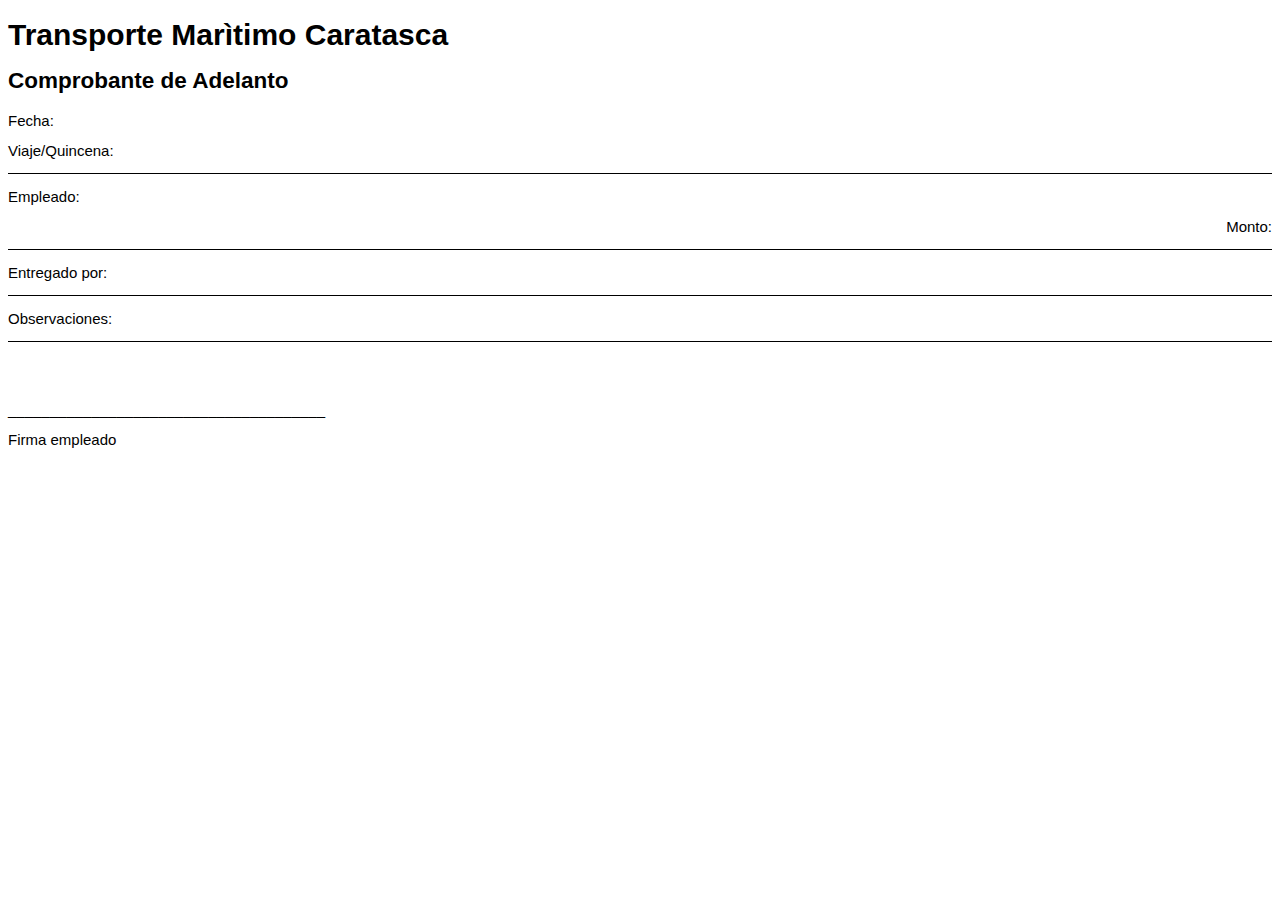
==== adelantos.html @ 6b66e506 "adelantos.html" ====
<!DOCTYPE html>
<html lang="es">
<head>
    <meta charset="UTF-8">
    <meta name="viewport" content="width=device-width, initial-scale=1.0">
    <title>Adelanto empleado</title>
    <style>
        body {
            font-family: Arial, sans-serif;
            font-size: 15px;
            line-height: 1;
        }
        .title {
            text-align: left;
        }
        .subtitle {
            text-align: left;
            margin-top: 5px;
        }
        .section {
            margin-top: 20px;
        }
        .horizontal-line {
            border-top: 1px solid black;
            width: 100%;
            margin-top: 10px;
        }
        .centered {
            text-align: center;
        }
        .right-aligned {
            text-align: right;
        }
    </style>
</head>
<body>
    <div class="title">
        <h1>Transporte Marìtimo Caratasca</h1>
        <h2 class="subtitle">Comprobante de Adelanto</h2>
    </div>

    <div class="section">
        <p>Fecha: <span id="fecha"></span></p>
        <p>Viaje/Quincena: <span id="periodo"></span></p>
        <div class="horizontal-line"></div>
        <p class="left-aligned">Empleado: <span id="empleado"></span></p>
        <p class="right-aligned"><span id="monto">Monto: </span></p>
        <div class="horizontal-line"></div>
        <p>Entregado por: <span id="entrego"></span></p>
        <div class="horizontal-line"></div>
        <p>Observaciones: <span id="observacion"></span></p>
        <div class="horizontal-line"></div>
        <br><br><br>
        <p>______________________________________</p>
        <p class="left-aligned">Firma empleado</p>
    </div>

    <script>
        function getQueryParam(param) {
          var urlParams = new URLSearchParams(window.location.search);
          return urlParams.get(param);

    function fillData() {
        document.getElementById("fecha").textContent =
          getQueryParam("fecha");
        document.getElementById("periodo").textContent =
          getQueryParam("periodo");
        document.getElementById("monto").textContent =
          getQueryParam("monto");
        document.getElementById("empleado").textContent =
          getQueryParam("empleado");
        document.getElementById("entrego").textContent =
          getQueryParam("entrego");
        document.getElementById("observacion").textContent =
          getQueryParam("observacion");
       
         }
         }
        

      window.onload = function () {
        fillData();
        window.print();
      };

    </script>
    
</body>
</html>
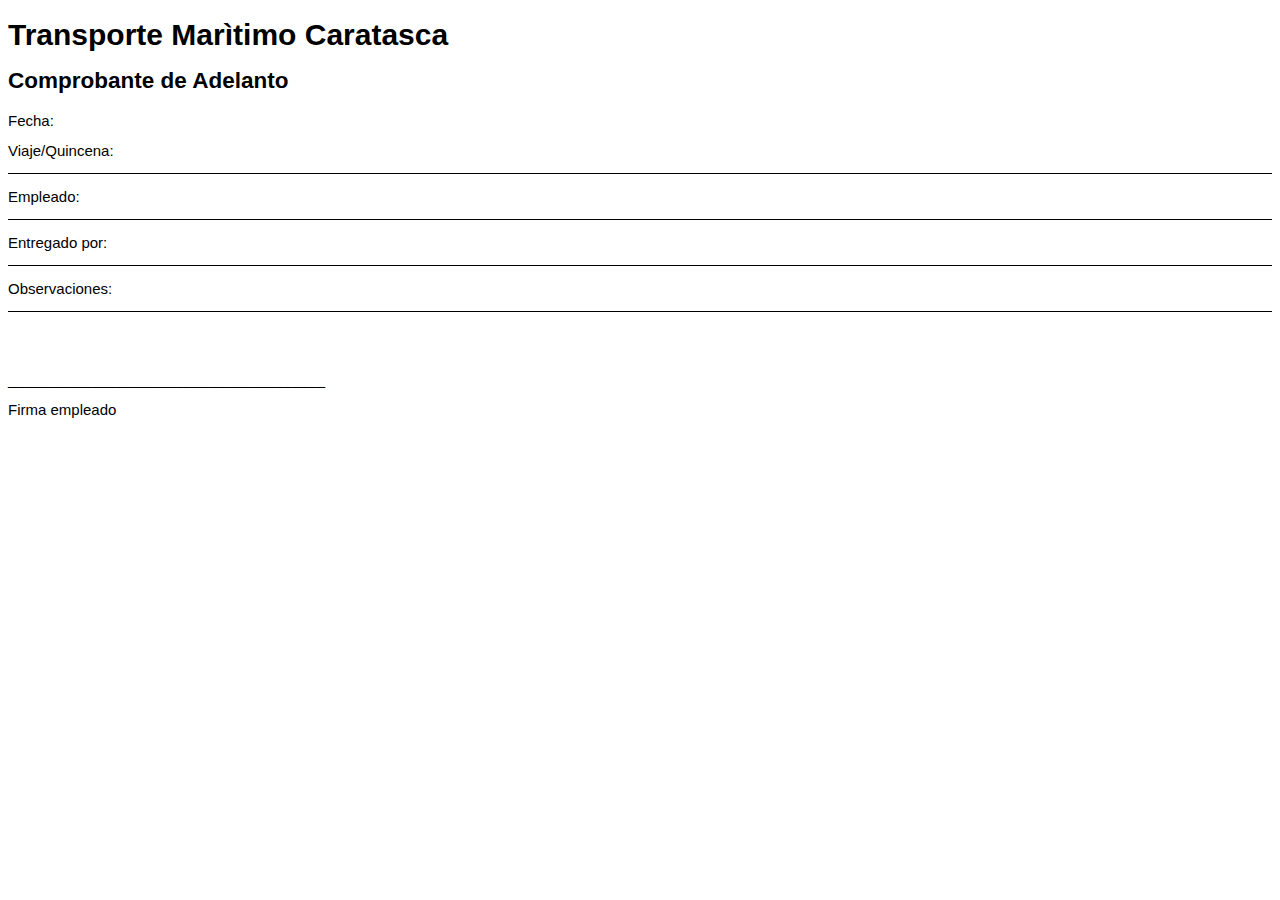
==== commit 62eec9dd: "adelantos.html" ====
--- a/adelantos.html
+++ b/adelantos.html
@@ -58,7 +58,8 @@
     <script>
         function getQueryParam(param) {
           var urlParams = new URLSearchParams(window.location.search);
-          return urlParams.get(param);
+          return urlParams.get(param); 
+        }
 
     function fillData() {
         document.getElementById("fecha").textContent =
@@ -72,17 +73,13 @@
         document.getElementById("entrego").textContent =
           getQueryParam("entrego");
         document.getElementById("observacion").textContent =
-          getQueryParam("observacion");
-       
+          getQueryParam("observacion");       
          }
-         }
-        
-
+         
       window.onload = function () {
         fillData();
         window.print();
-      };
-
+      }
     </script>
     
 </body>
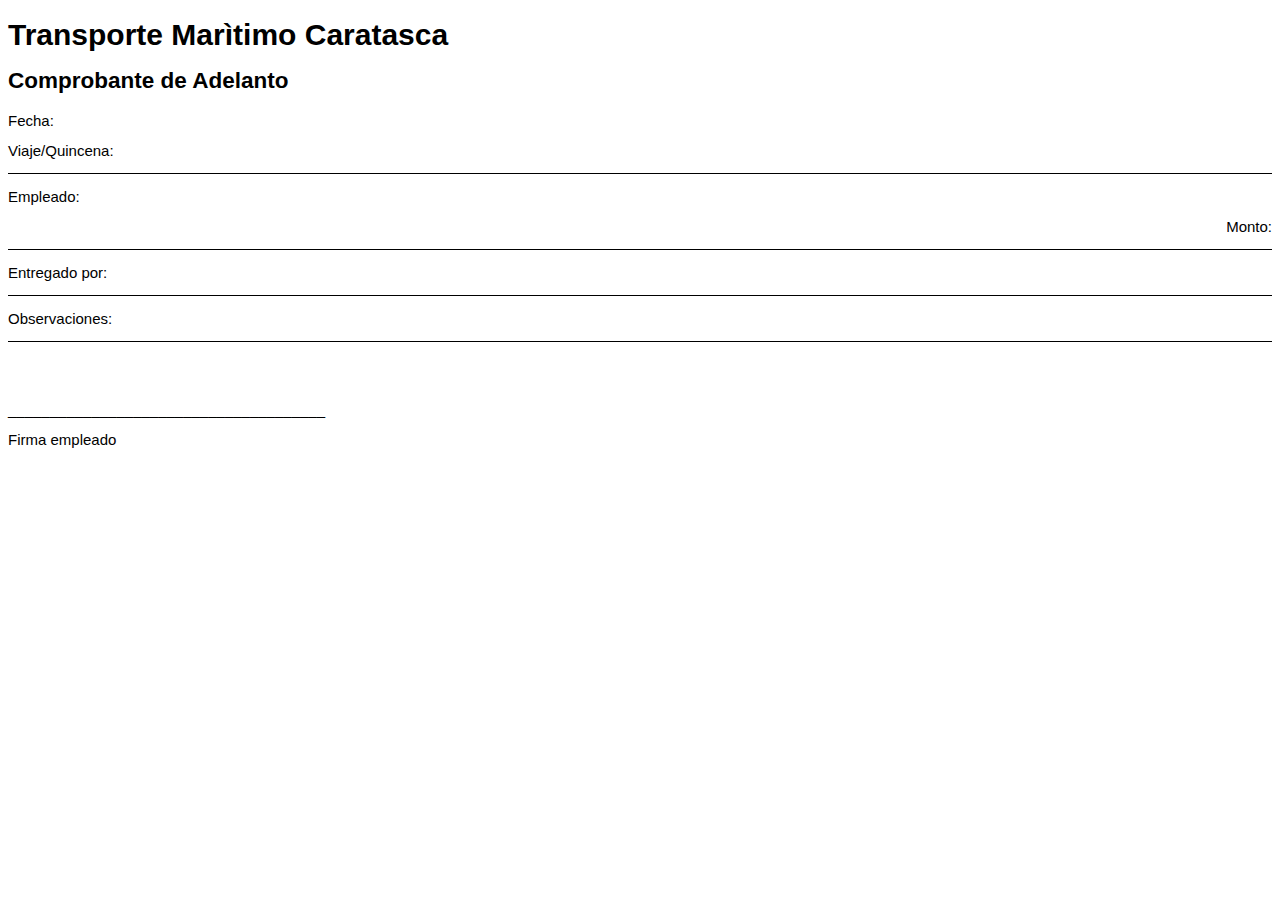
==== commit 61a7b1c9: "adelantos.html" ====
--- a/adelantos.html
+++ b/adelantos.html
@@ -44,7 +44,7 @@
         <p>Viaje/Quincena: <span id="periodo"></span></p>
         <div class="horizontal-line"></div>
         <p class="left-aligned">Empleado: <span id="empleado"></span></p>
-        <p class="right-aligned"><span id="monto">Monto: </span></p>
+        <p class="right-aligned">Monto: <span id="monto"></span></p>
         <div class="horizontal-line"></div>
         <p>Entregado por: <span id="entrego"></span></p>
         <div class="horizontal-line"></div>
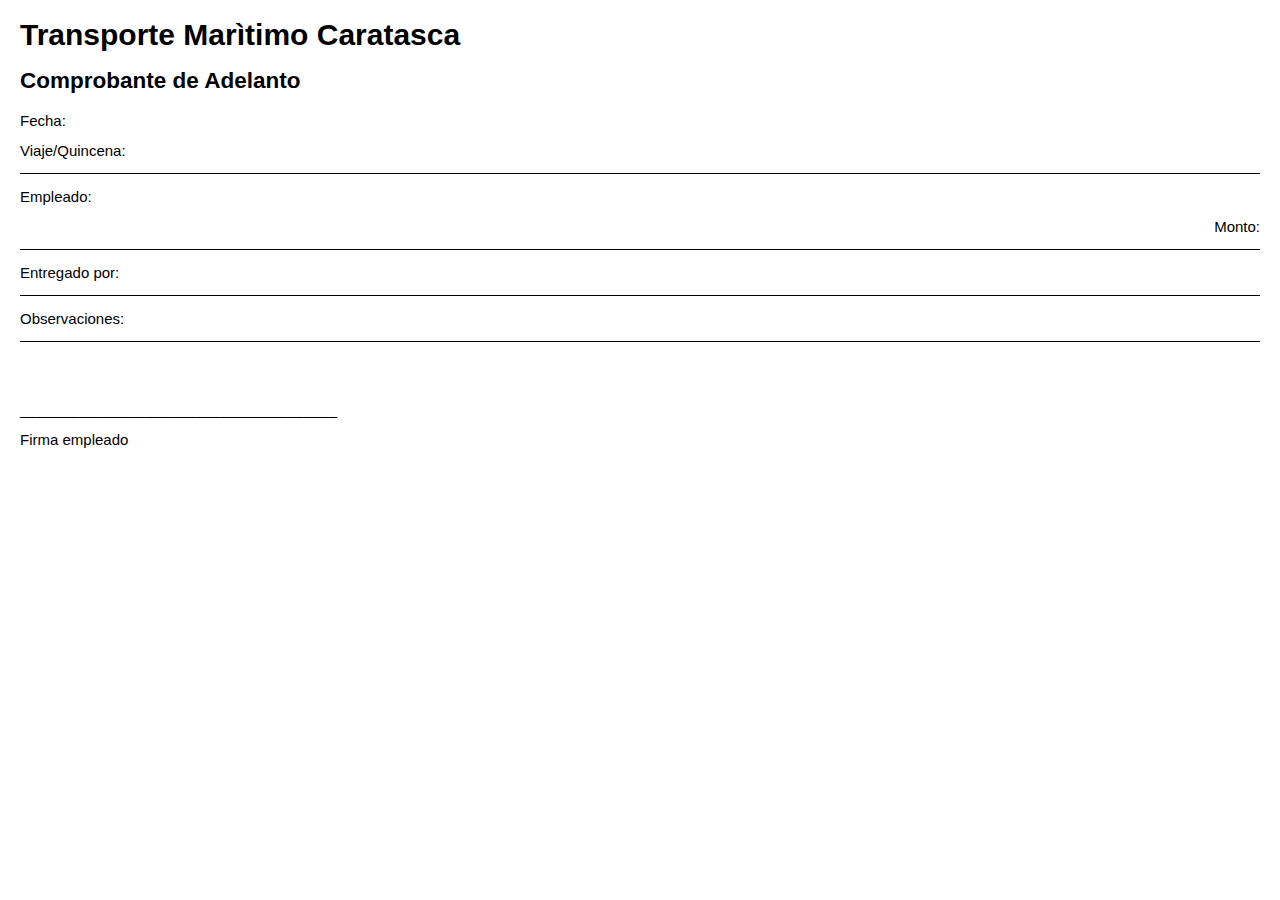
==== commit 9d865e71: "adelantos.html" ====
--- a/adelantos.html
+++ b/adelantos.html
@@ -9,6 +9,7 @@
             font-family: Arial, sans-serif;
             font-size: 15px;
             line-height: 1;
+            margin: 20px;
         }
         .title {
             text-align: left;
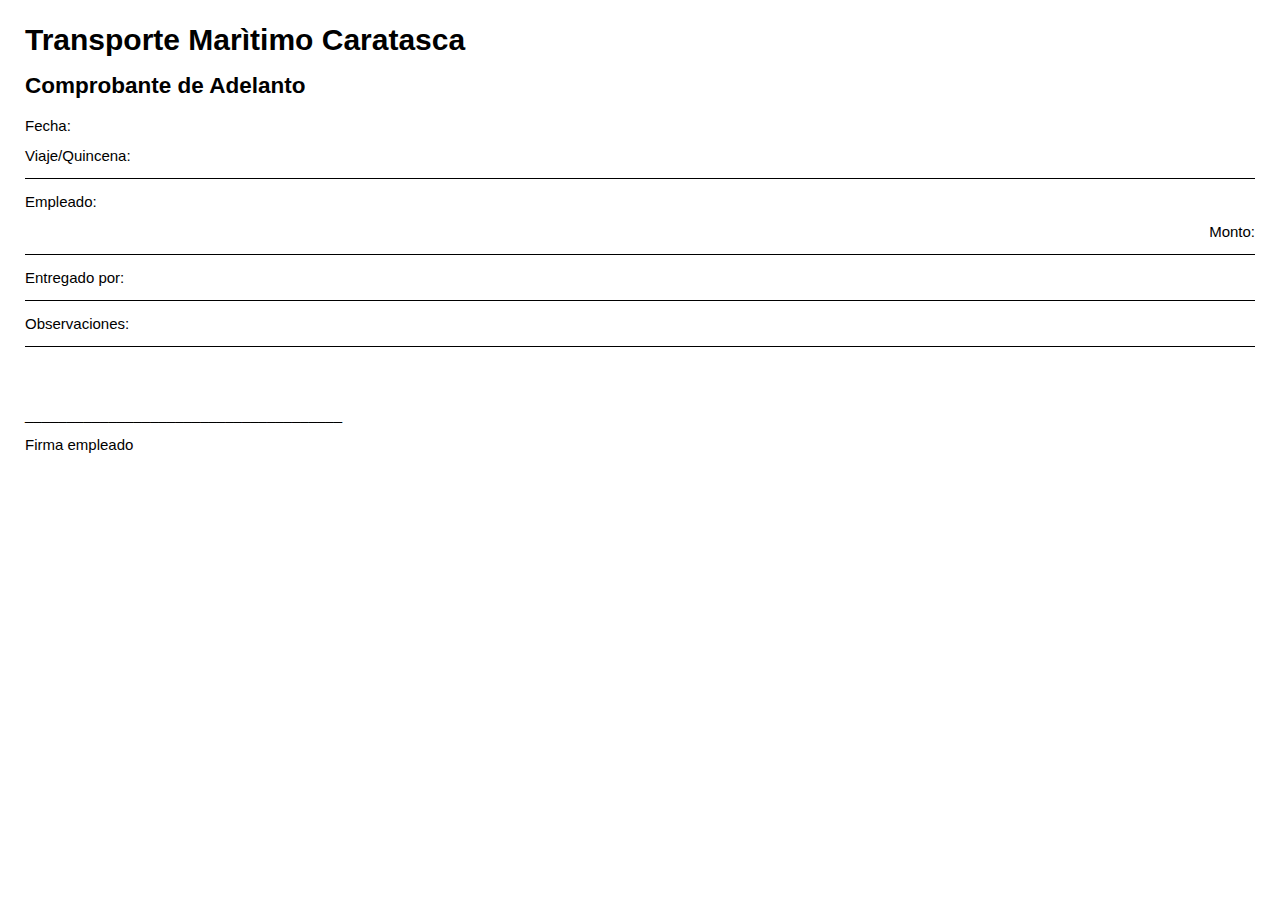
==== commit cc127f55: "adelantos.html" ====
--- a/adelantos.html
+++ b/adelantos.html
@@ -9,7 +9,7 @@
             font-family: Arial, sans-serif;
             font-size: 15px;
             line-height: 1;
-            margin: 20px;
+            margin: 25px;
         }
         .title {
             text-align: left;
